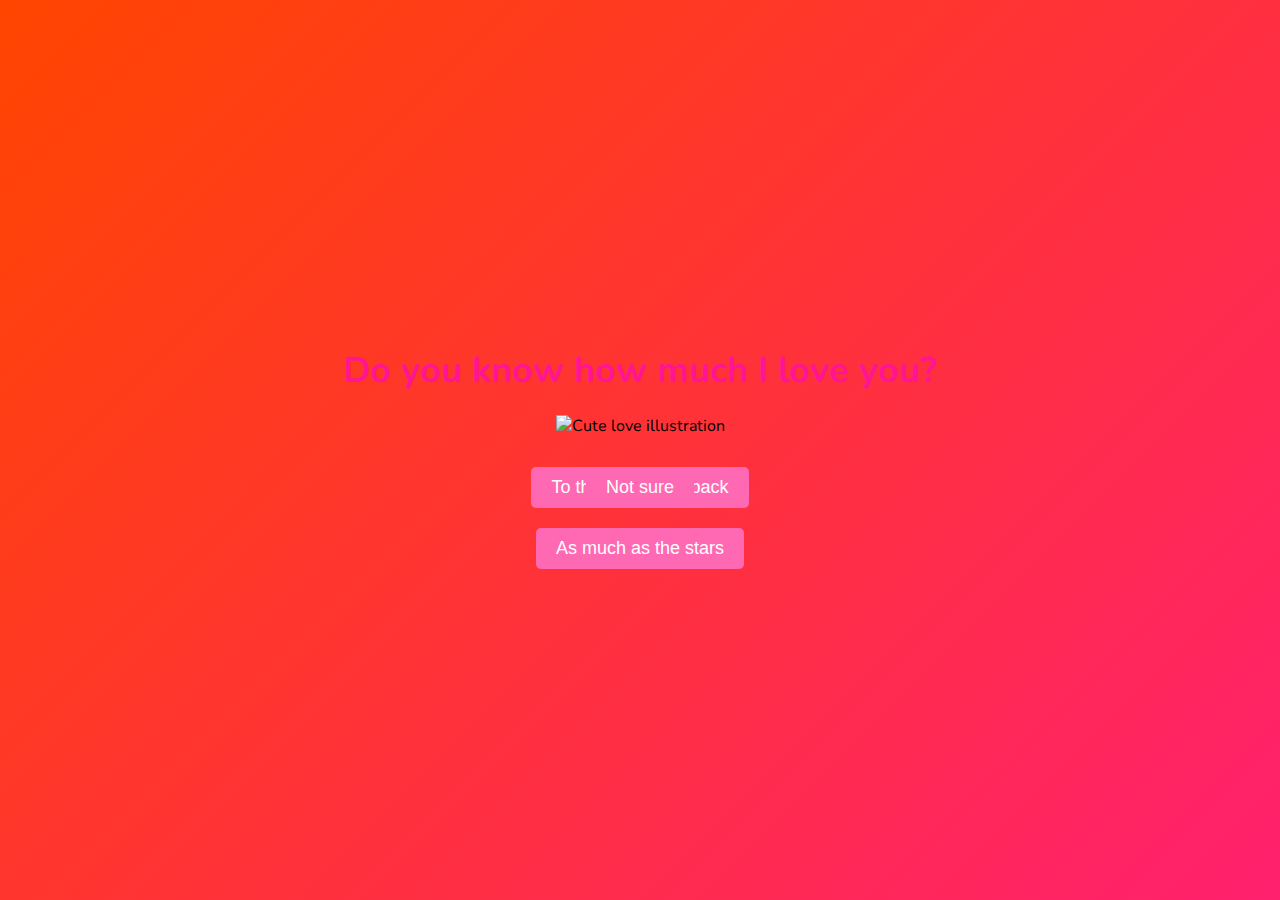
==== index.html @ c3d79479 "Update index.html" ====
<!DOCTYPE html>
<html lang="en">
<head>
    <meta charset="UTF-8">
    <meta name="viewport" content="width=device-width, initial-scale=1.0">
    <title>How Much I Love You</title>
    <link rel="stylesheet" href="./styles.css">
    <link href="https://fonts.googleapis.com/css2?family=Nunito:wght@400;700&display=swap" rel="stylesheet">
    <style>
        @keyframes backgroundAnimation {
            0% { background-position: 0% 50%; }
            50% { background-position: 100% 50%; }
            100% { background-position: 0% 50%; }
        }

        body {
            background: linear-gradient(-45deg, #FFB6C1, #FF69B4, #FF1493, #FF4500);
            background-size: 400% 400%;
            animation: backgroundAnimation 15s ease infinite;
        }

        .header_text {
            animation: fadeInDown 2s;
        }

        @keyframes fadeInDown {
            from {
                opacity: 0;
                transform: translate3d(0, -100%, 0);
            }
            to {
                opacity: 1;
                transform: translate3d(0, 0, 0);
            }
        }

        .btn {
            animation: pulse 1.5s infinite;
        }

        @keyframes pulse {
            0% {
                transform: scale(1);
            }
            50% {
                transform: scale(1.1);
            }
            100% {
                transform: scale(1);
            }
        }

        #option3 {
            position: absolute;
            cursor: pointer;
        }
    </style>
</head>
<body>
    <div class="container">
        <div>
            <h1 class="header_text">Do you know how much I love you?</h1>
        </div>
        <div class="gif_container">
            <img src="https://media.giphy.com/media/M8o1MOwcwsWOmueqN4/giphy.gif" alt="Cute love illustration">
        </div>
        <div class="buttons">
            <button class="btn" id="option1" onclick="showLove('To the moon and back!')">To the moon and back</button>
            <button class="btn" id="option2" onclick="showLove('More than all the stars in the sky!')">As much as the stars</button>
            <button class="btn" id="option3" onmouseover="moveButton()" onclick="showLove('Too much to be measured!')">Not sure</button>
        </div>
    </div>
    <script>
        function showLove(message) {
            window.location.href = `love-message-result.html?message=${encodeURIComponent(message)}`;
        }
        
        function moveButton() {
            var button = document.getElementById('option3');
            var x = Math.random() * (window.innerWidth - button.offsetWidth);
            var y = Math.random() * (window.innerHeight - button.offsetHeight);
            button.style.left = `${x}px`;
            button.style.top = `${y}px`;
        }
    </script>
</body>
</html>
---- styles.css ----
body {
    display: flex;
    justify-content: center;
    align-items: center;
    height: 100vh;
    background-color: #FFB6C1; /* Light pink background */
    font-family: 'Nunito', sans-serif;
    margin: 0;
    padding: 0;
}

.container {
    text-align: center;
}

.header_text {
    font-size: 36px;
    font-weight: bold;
    color: #FF1493; /* Deep pink text */
    margin-bottom: 20px;
}

.gif_container {
    margin-bottom: 20px;
}

.gif_container img {
    max-width: 100%;
    height: auto;
}

.buttons {
    display: flex;
    flex-direction: column;
    align-items: center;
}

.btn {
    margin: 10px;
    padding: 10px 20px;
    font-size: 18px;
    cursor: pointer;
    background-color: #FF69B4; /* Hot pink buttons */
    color: white;
    border: none;
    border-radius: 5px;
    transition: background-color 0.3s;
}

.btn:hover {
    background-color: #FF1493; /* Deep pink on hover */
}

#option3 {
    position: relative;
}
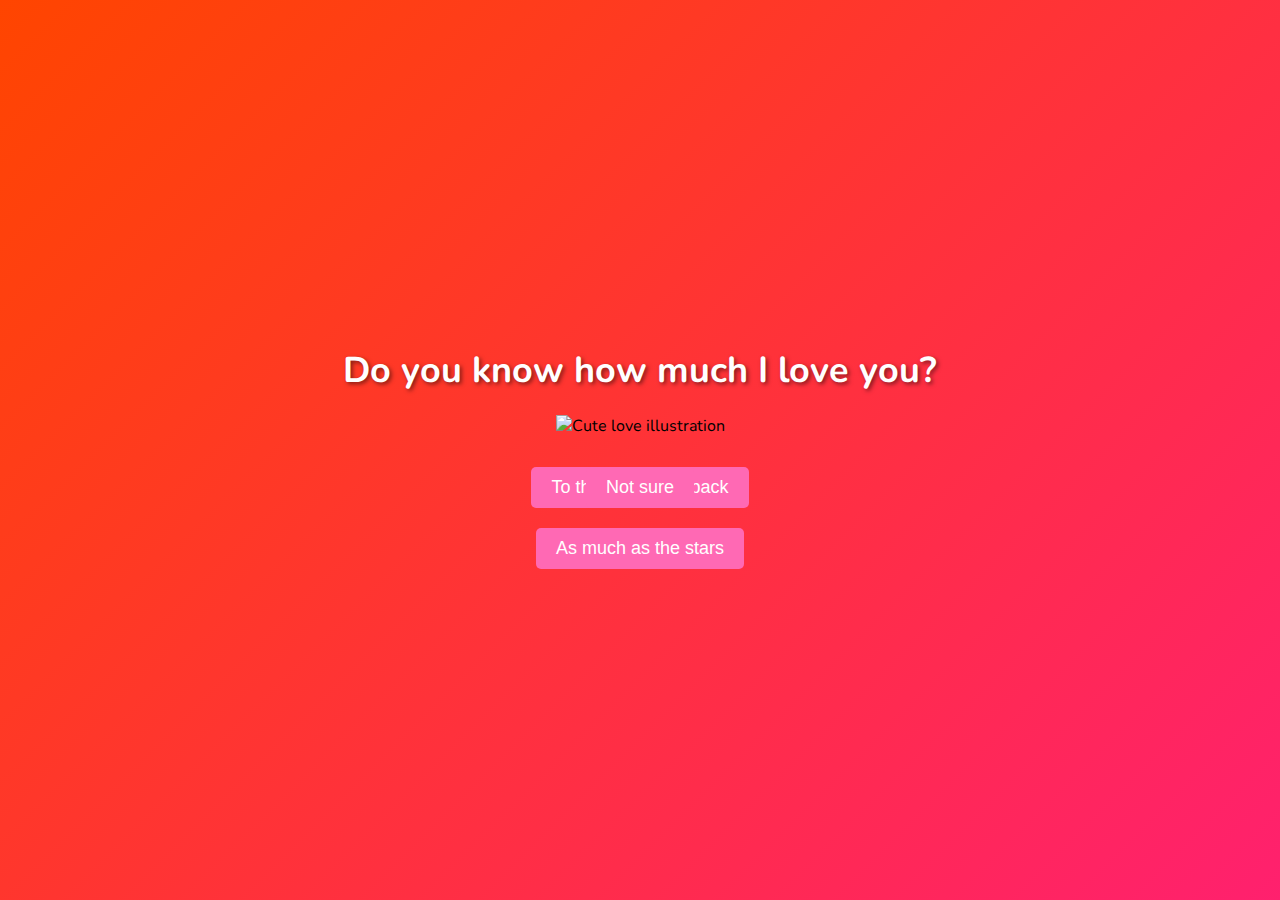
==== commit b0ee278b: "Update index.html" ====
--- a/index.html
+++ b/index.html
@@ -7,53 +7,50 @@
     <link rel="stylesheet" href="./styles.css">
     <link href="https://fonts.googleapis.com/css2?family=Nunito:wght@400;700&display=swap" rel="stylesheet">
     <style>
-        @keyframes backgroundAnimation {
-            0% { background-position: 0% 50%; }
-            50% { background-position: 100% 50%; }
-            100% { background-position: 0% 50%; }
+    @keyframes backgroundAnimation {
+        0% { background-position: 0% 50%; }
+        50% { background-position: 100% 50%; }
+        100% { background-position: 0% 50%; }
+    }
+
+    body {
+        background: linear-gradient(-45deg, #FFB6C1, #FF69B4, #FF1493, #FF4500);
+        background-size: 400% 400%;
+        animation: backgroundAnimation 15s ease infinite;
+    }
+
+    .header_text {
+        color: #fff; /* White color for more contrast */
+        text-shadow: 2px 2px 4px rgba(0, 0, 0, 0.5); /* Subtle shadow for better readability */
+        animation: fadeInDown 2s;
+    }
+
+    @keyframes fadeInDown {
+        from {
+            opacity: 0;
+            transform: translate3d(0, -100%, 0);
         }
+        to {
+            opacity: 1;
+            transform: translate3d(0, 0, 0);
+        }
+    }
 
-        body {
-            background: linear-gradient(-45deg, #FFB6C1, #FF69B4, #FF1493, #FF4500);
-            background-size: 400% 400%;
-            animation: backgroundAnimation 15s ease infinite;
-        }
+    .btn {
+        animation: pulse 1.5s infinite;
+        transition: transform 0.3s ease;
+    }
 
-        .header_text {
-            animation: fadeInDown 2s;
-        }
+    @keyframes pulse {
+        0% { transform: scale(1); }
+        50% { transform: scale(1.1); }
+        100% { transform: scale(1); }
+    }
 
-        @keyframes fadeInDown {
-            from {
-                opacity: 0;
-                transform: translate3d(0, -100%, 0);
-            }
-            to {
-                opacity: 1;
-                transform: translate3d(0, 0, 0);
-            }
-        }
-
-        .btn {
-            animation: pulse 1.5s infinite;
-        }
-
-        @keyframes pulse {
-            0% {
-                transform: scale(1);
-            }
-            50% {
-                transform: scale(1.1);
-            }
-            100% {
-                transform: scale(1);
-            }
-        }
-
-        #option3 {
-            position: absolute;
-            cursor: pointer;
-        }
+    #option3 {
+        position: absolute;
+        cursor: pointer;
+    }
     </style>
 </head>
 <body>
@@ -65,23 +62,31 @@
             <img src="https://media.giphy.com/media/M8o1MOwcwsWOmueqN4/giphy.gif" alt="Cute love illustration">
         </div>
         <div class="buttons">
-            <button class="btn" id="option1" onclick="showLove('To the moon and back!')">To the moon and back</button>
-            <button class="btn" id="option2" onclick="showLove('More than all the stars in the sky!')">As much as the stars</button>
-            <button class="btn" id="option3" onmouseover="moveButton()" onclick="showLove('Too much to be measured!')">Not sure</button>
+            <button class="btn" id="option1" onclick="showLove('To the moon and back!', 'https://media1.tenor.com/m/WPLvpeXLxcMAAAAC/jalam-mi-luz.gif')">To the moon and back</button>
+            <button class="btn" id="option2" onclick="showLove('More than all the stars in the sky!', 'https://media1.tenor.com/m/uMiSIV5FNtwAAAAC/stars-couple.gif')">As much as the stars</button>
+            <button class="btn" id="option3" onmouseover="moveButton()" onclick="moveButton()">Not sure</button>
         </div>
     </div>
     <script>
-        function showLove(message) {
-            window.location.href = `love-message-result.html?message=${encodeURIComponent(message)}`;
+        function showLove(message, gif) {
+            window.location.href = `love-message-result.html?message=${encodeURIComponent(message)}&gif=${encodeURIComponent(gif)}`;
         }
-        
+
         function moveButton() {
             var button = document.getElementById('option3');
             var x = Math.random() * (window.innerWidth - button.offsetWidth);
             var y = Math.random() * (window.innerHeight - button.offsetHeight);
             button.style.left = `${x}px`;
             button.style.top = `${y}px`;
+
+            // Increase size of other buttons
+            document.getElementById('option1').style.transform = "scale(1.1)";
+            document.getElementById('option2').style.transform = "scale(1.1)";
+            setTimeout(function() {
+                document.getElementById('option1').style.transform = "scale(1)";
+                document.getElementById('option2').style.transform = "scale(1)";
+            }, 300);
         }
     </script>
 </body>
-</html>
+</html>        
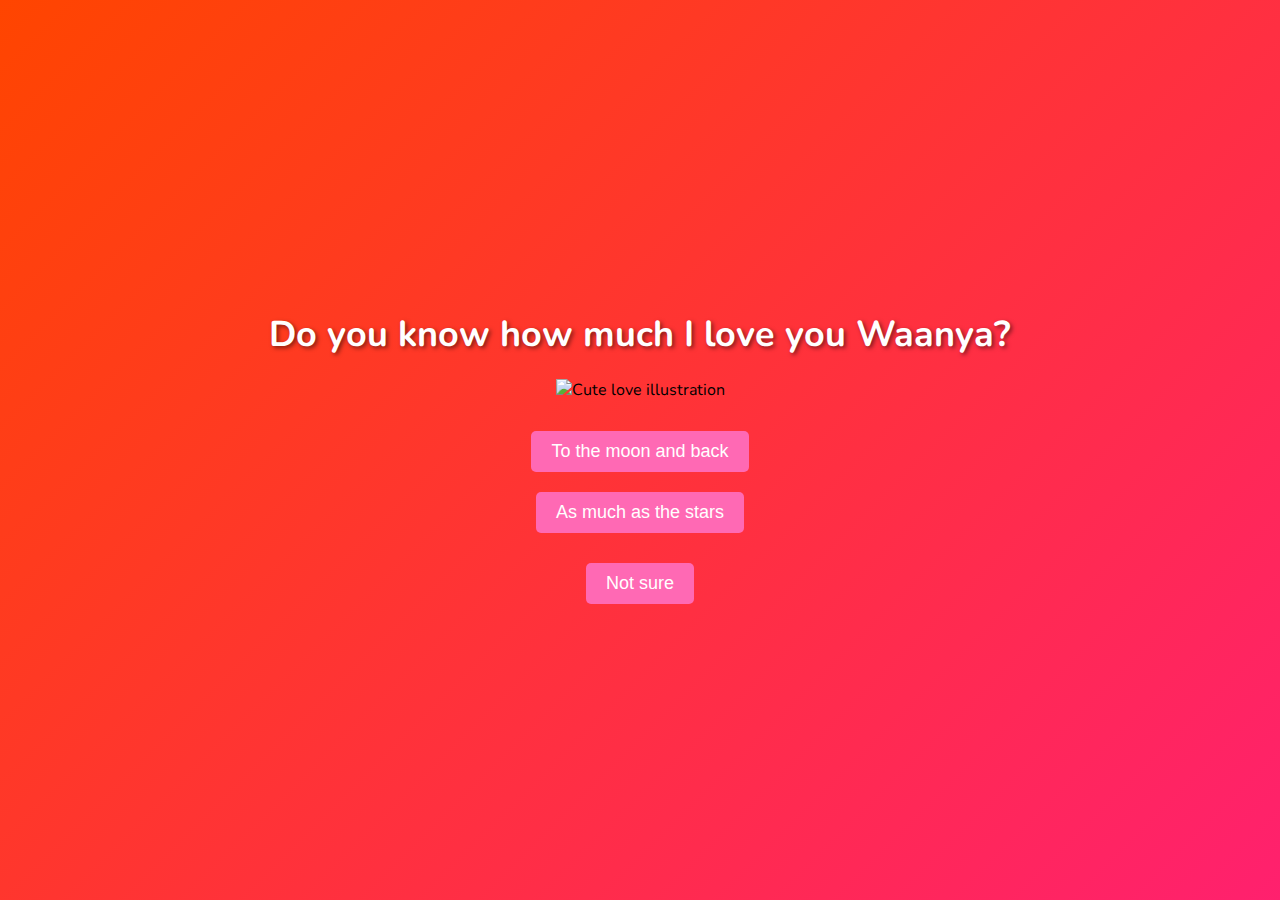
==== commit 6abf5032: "Update index.html" ====
--- a/index.html
+++ b/index.html
@@ -48,15 +48,16 @@
     }
 
     #option3 {
-        position: absolute;
+        position: relative; /* Changed from absolute to relative */
         cursor: pointer;
+        margin-top: 20px; /* Adds spacing between the previous buttons and the "Not sure" button */
     }
     </style>
 </head>
 <body>
     <div class="container">
         <div>
-            <h1 class="header_text">Do you know how much I love you?</h1>
+            <h1 class="header_text">Do you know how much I love you Waanya?</h1>
         </div>
         <div class="gif_container">
             <img src="https://media.giphy.com/media/M8o1MOwcwsWOmueqN4/giphy.gif" alt="Cute love illustration">
